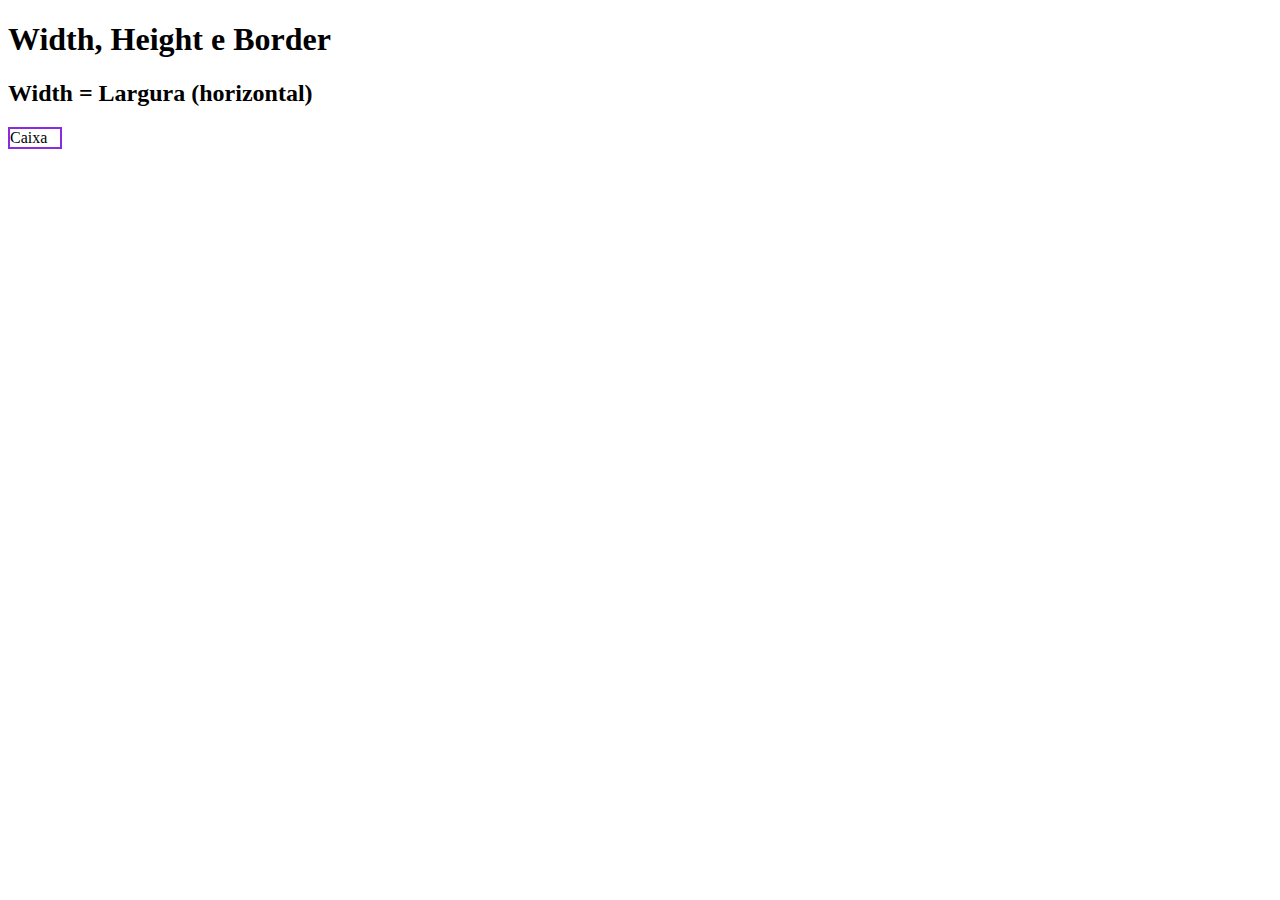
==== 5_BOX_MODEL/1_width_heigth_border/index.html @ 06935e94 "LALALALALA" ====
<!DOCTYPE html>
<html lang="en">
<head>
    <meta charset="UTF-8">
    <meta http-equiv="X-UA-Compatible" content="IE=edge">
    <link rel="stylesheet" href="style.css">
    <meta name="viewport" content="width=device-width, initial-scale=1.0">
    <title>Width, Height e Border</title>
</head>
<body>
    <h1>Width, Height e Border</h1>

    <h2>Width = Largura (horizontal) </h2>
    <div class="caixa_width">Caixa</div>
</body>
</html>
---- 5_BOX_MODEL/1_width_heigth_border/style.css ----
.caixa_width{
    /* espressura, tipo e cor > width, style, color*/
    /* border-width: 2px;
    border-style: solid;
    border-color: #8a2be2; */

    /* shorthand => vários valores na mesma propriedade */
    border: 2px solid #8a2be2;

    width: 50px;
}
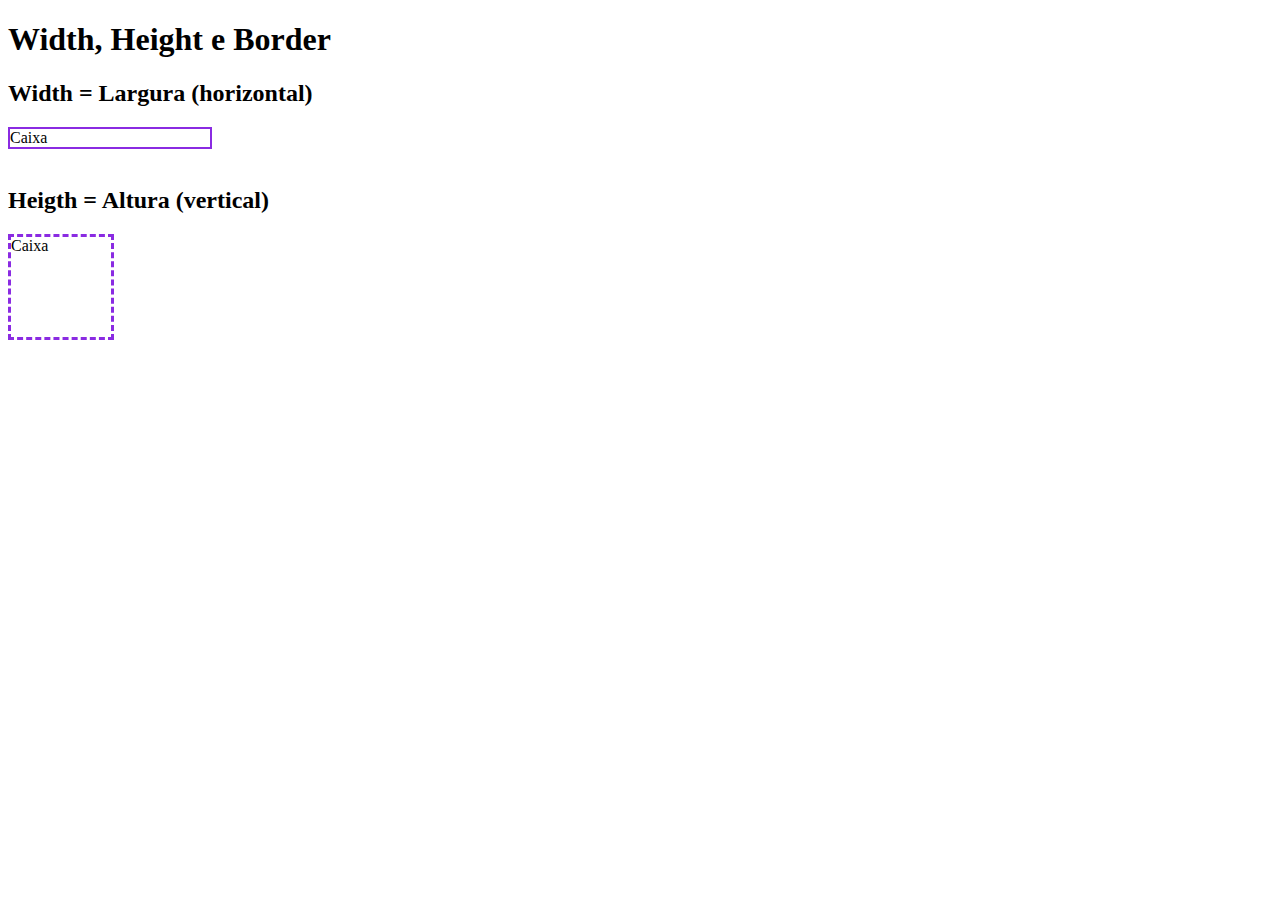
==== commit b4f23d21: "lalala" ====
--- a/5_BOX_MODEL/1_width_heigth_border/index.html
+++ b/5_BOX_MODEL/1_width_heigth_border/index.html
@@ -12,5 +12,9 @@
 
     <h2>Width = Largura (horizontal) </h2>
     <div class="caixa_width">Caixa</div>
+    <img class="imagem_width" src="https://i.ytimg.com/vi/si_oLZjZngM/hq720.jpg?sqp=-oaymwEhCK4FEIIDSFryq4qpAxMIARUAAAAAGAElAADIQj0AgKJD&rs=AOn4CLCqLF7LVjOgM3JiKihETSk8Ti1MQA" alt="">
+
+    <h2> Heigth = Altura (vertical)</h2>
+    <div class="caixa_heigth">Caixa</div>
 </body>
 </html>--- a/5_BOX_MODEL/1_width_heigth_border/style.css
+++ b/5_BOX_MODEL/1_width_heigth_border/style.css
@@ -7,5 +7,15 @@
     /* shorthand => vários valores na mesma propriedade */
     border: 2px solid #8a2be2;
 
-    width: 50px;
+    width: 200px;
+}
+
+.imagem_width{
+    width: 1000px;
+}
+
+.caixa_heigth {
+    border: 3px dashed #8a2be2;
+    height: 100px;
+    width: 100px;
 }